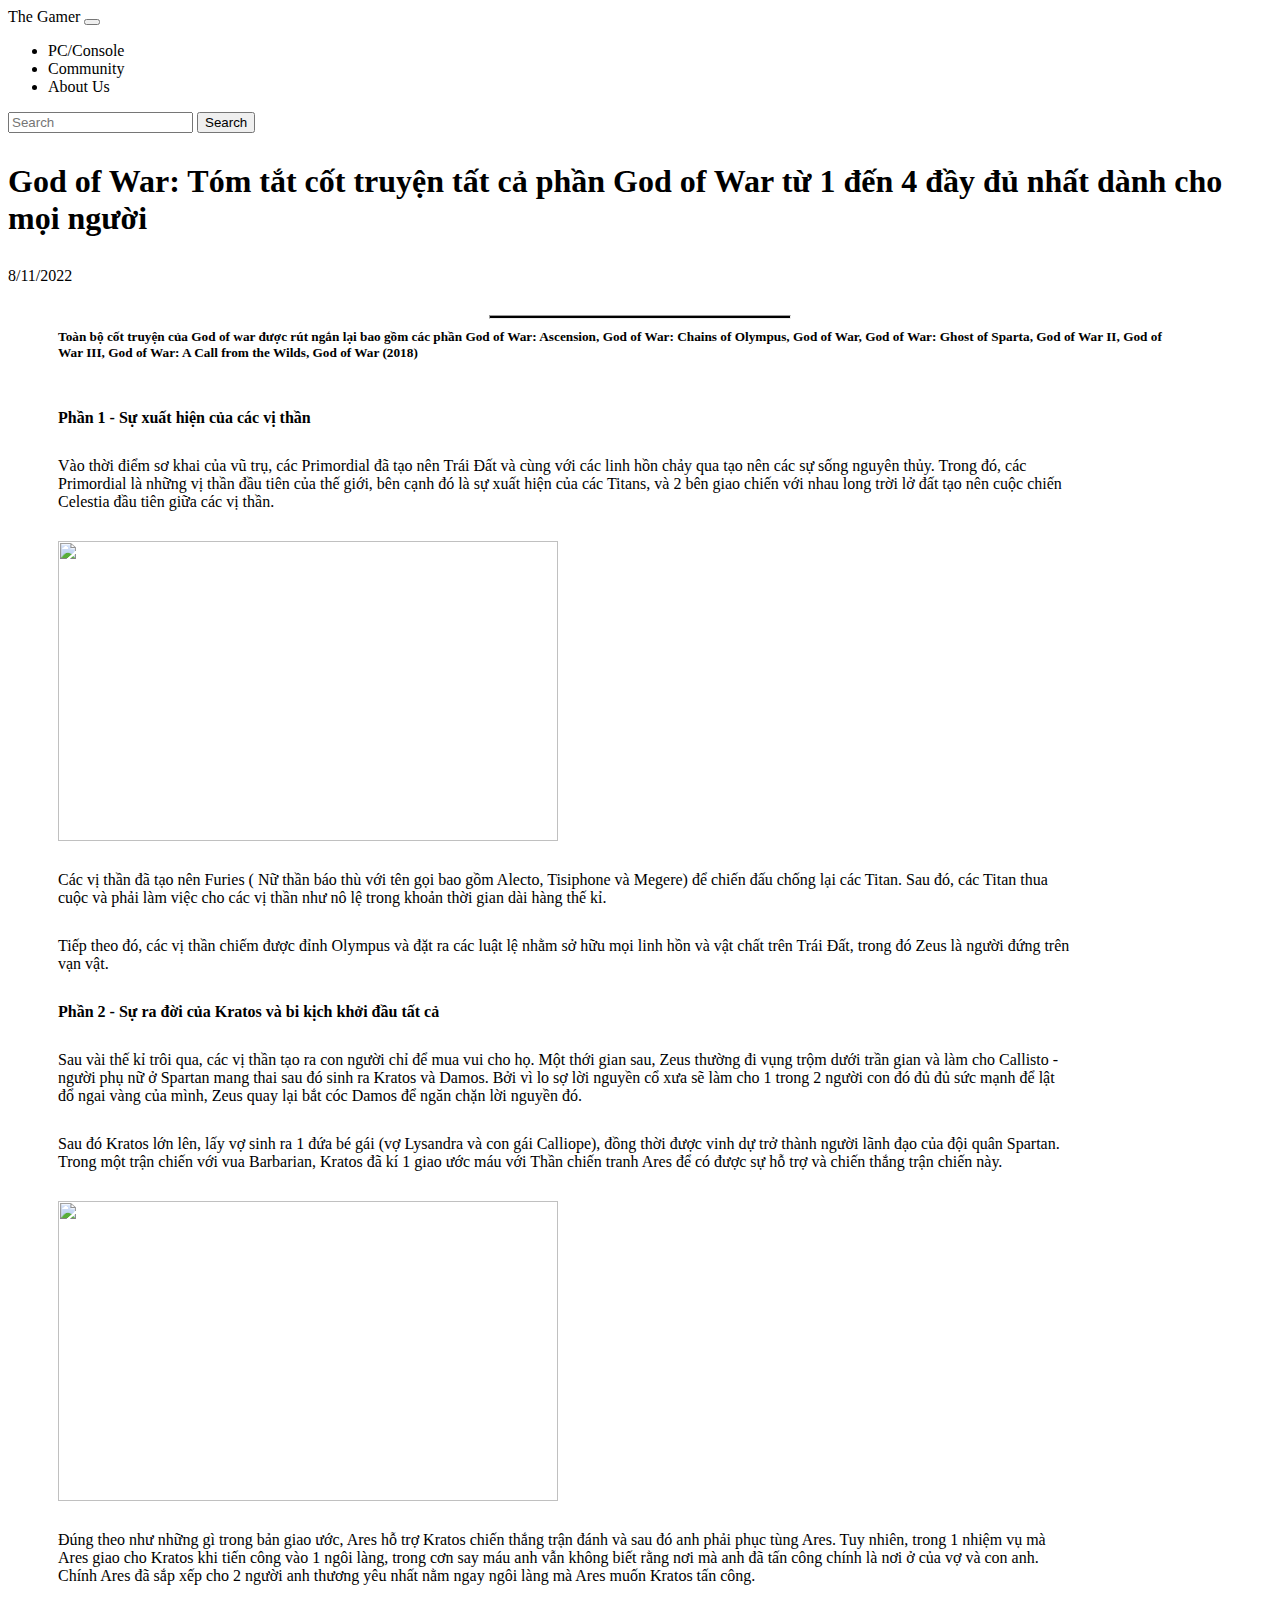
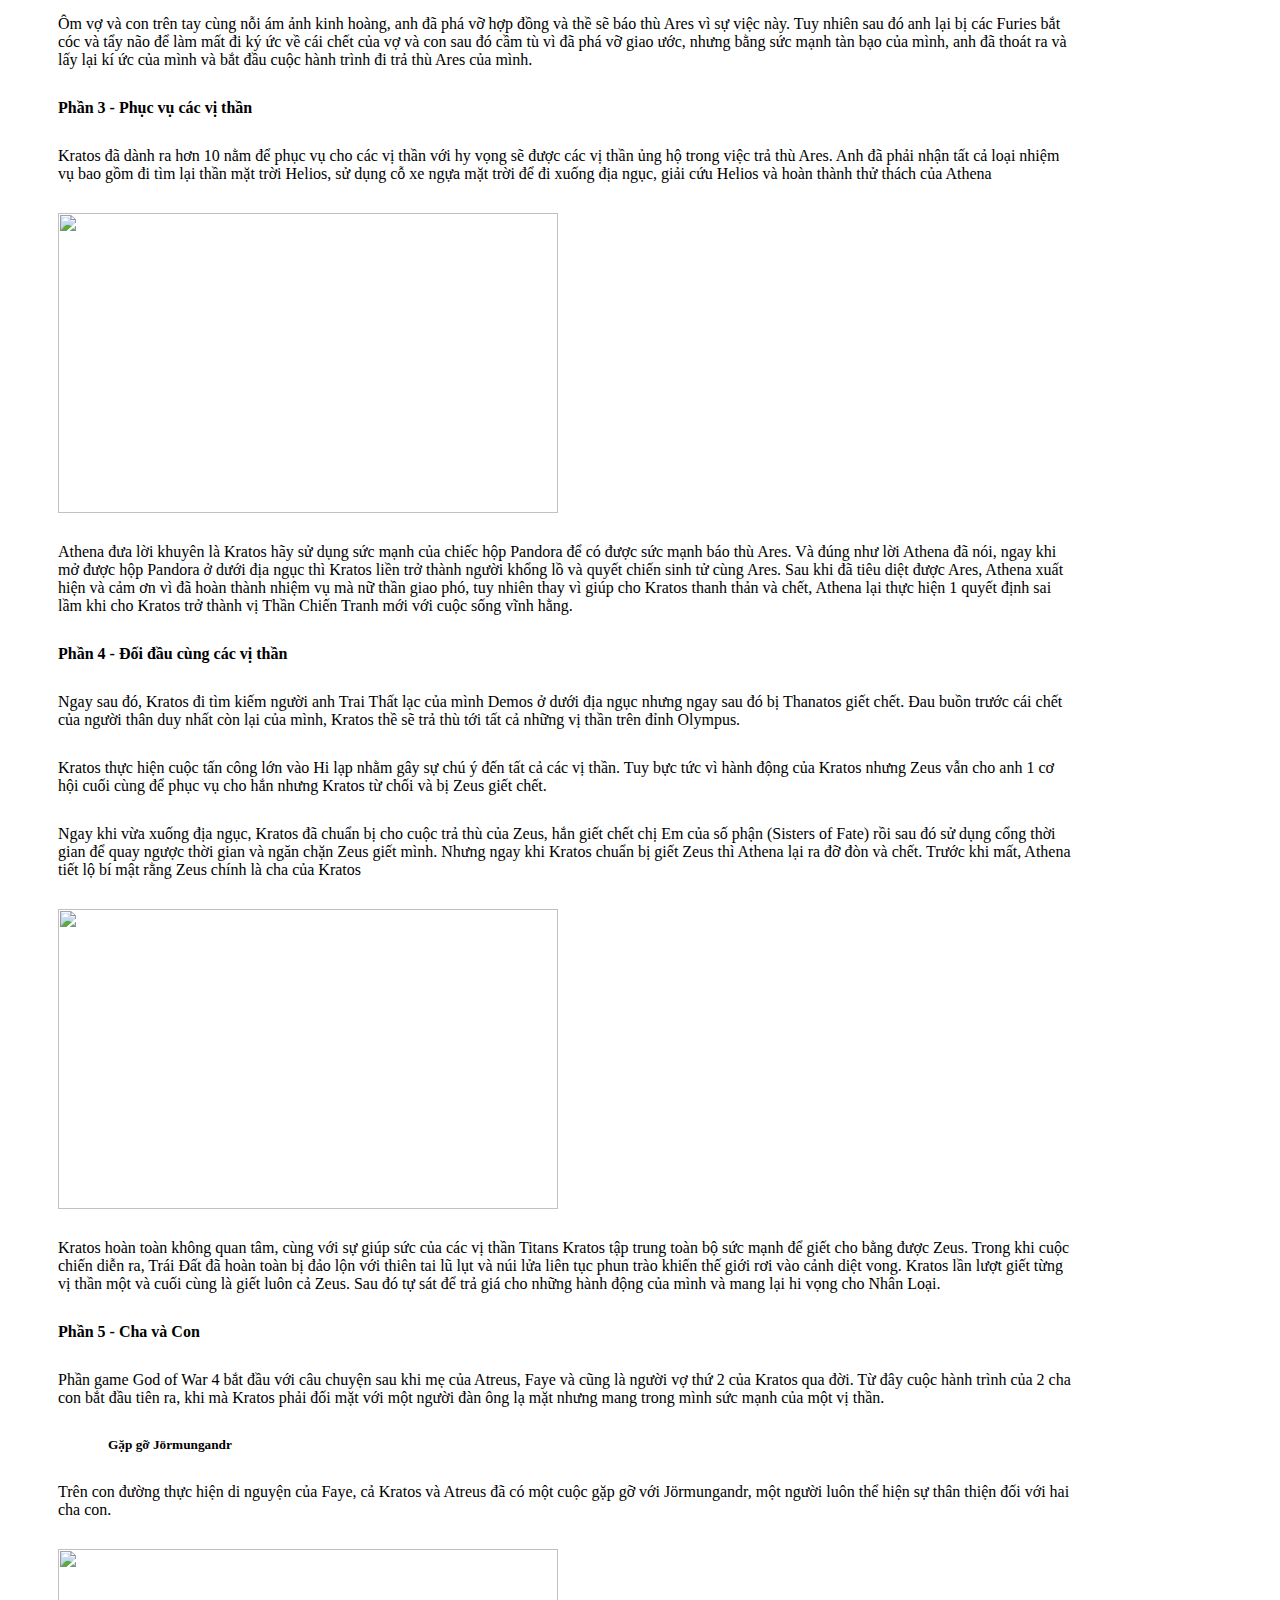
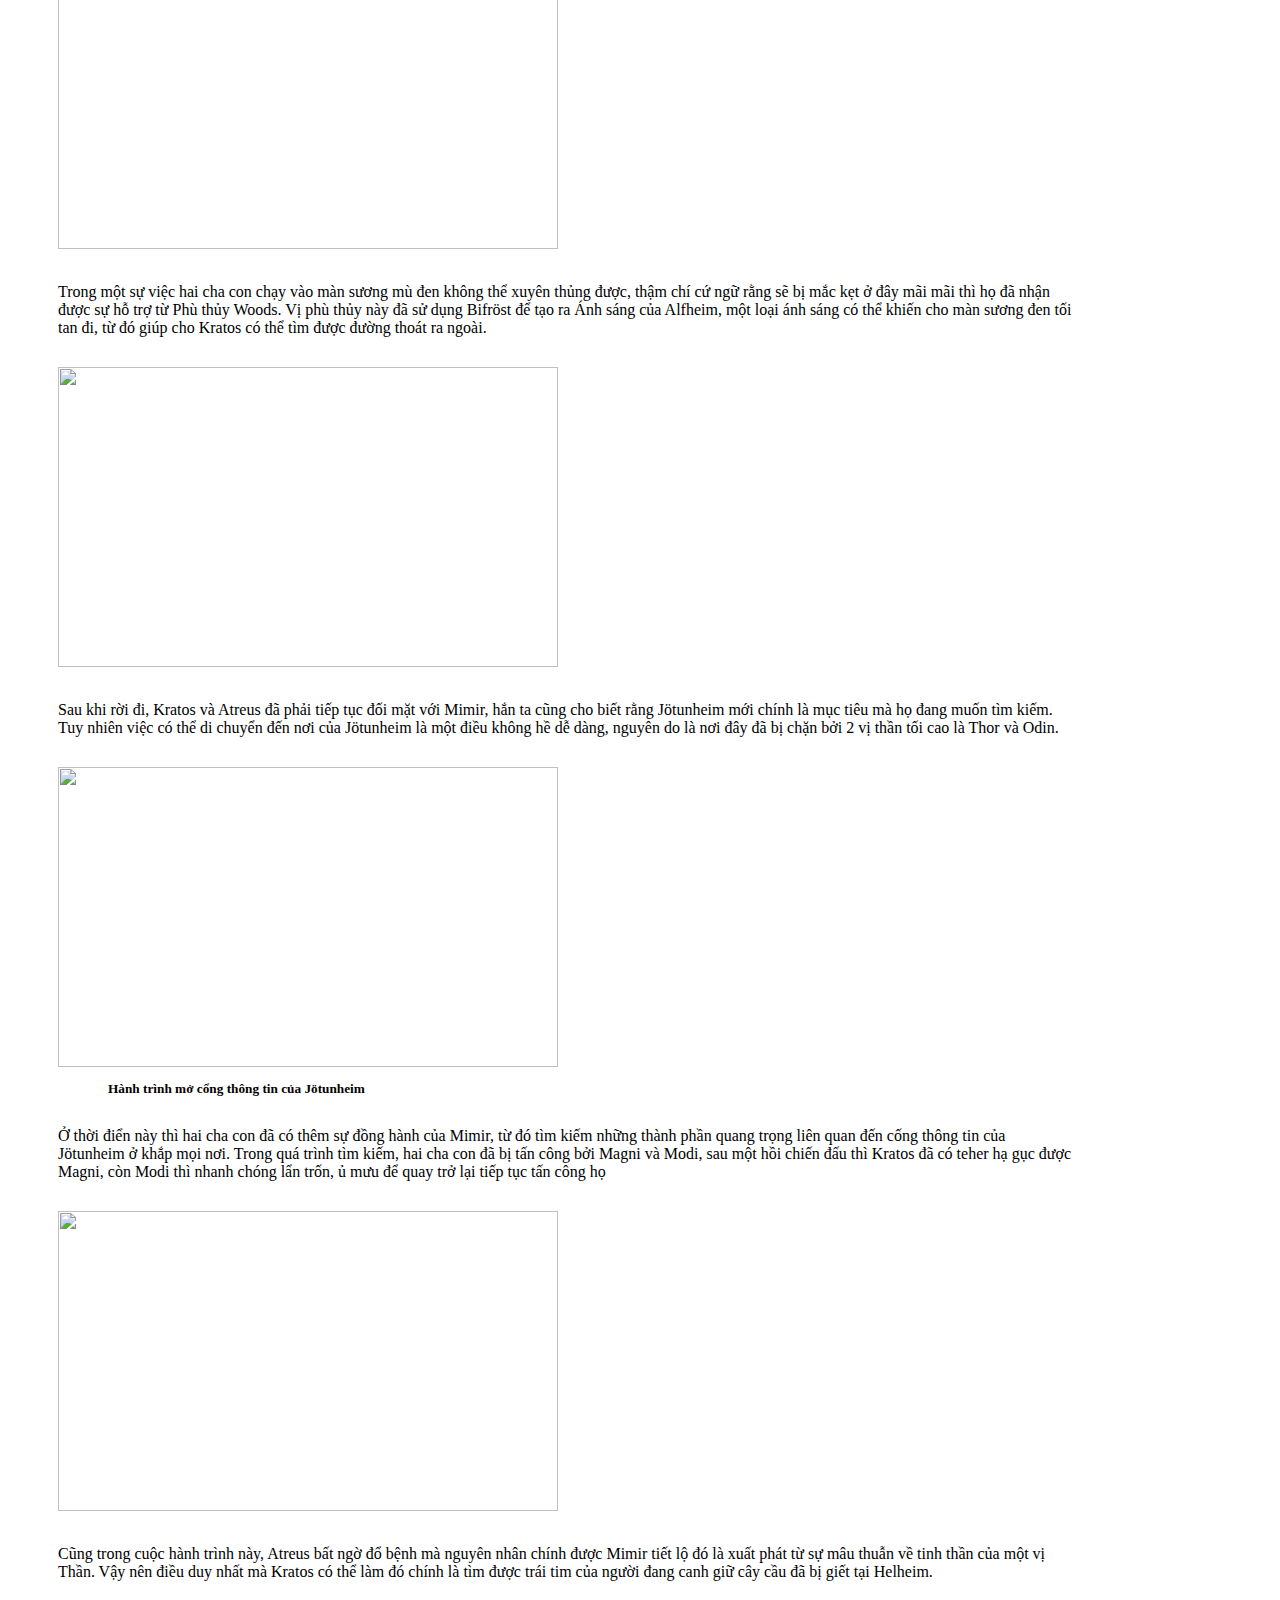
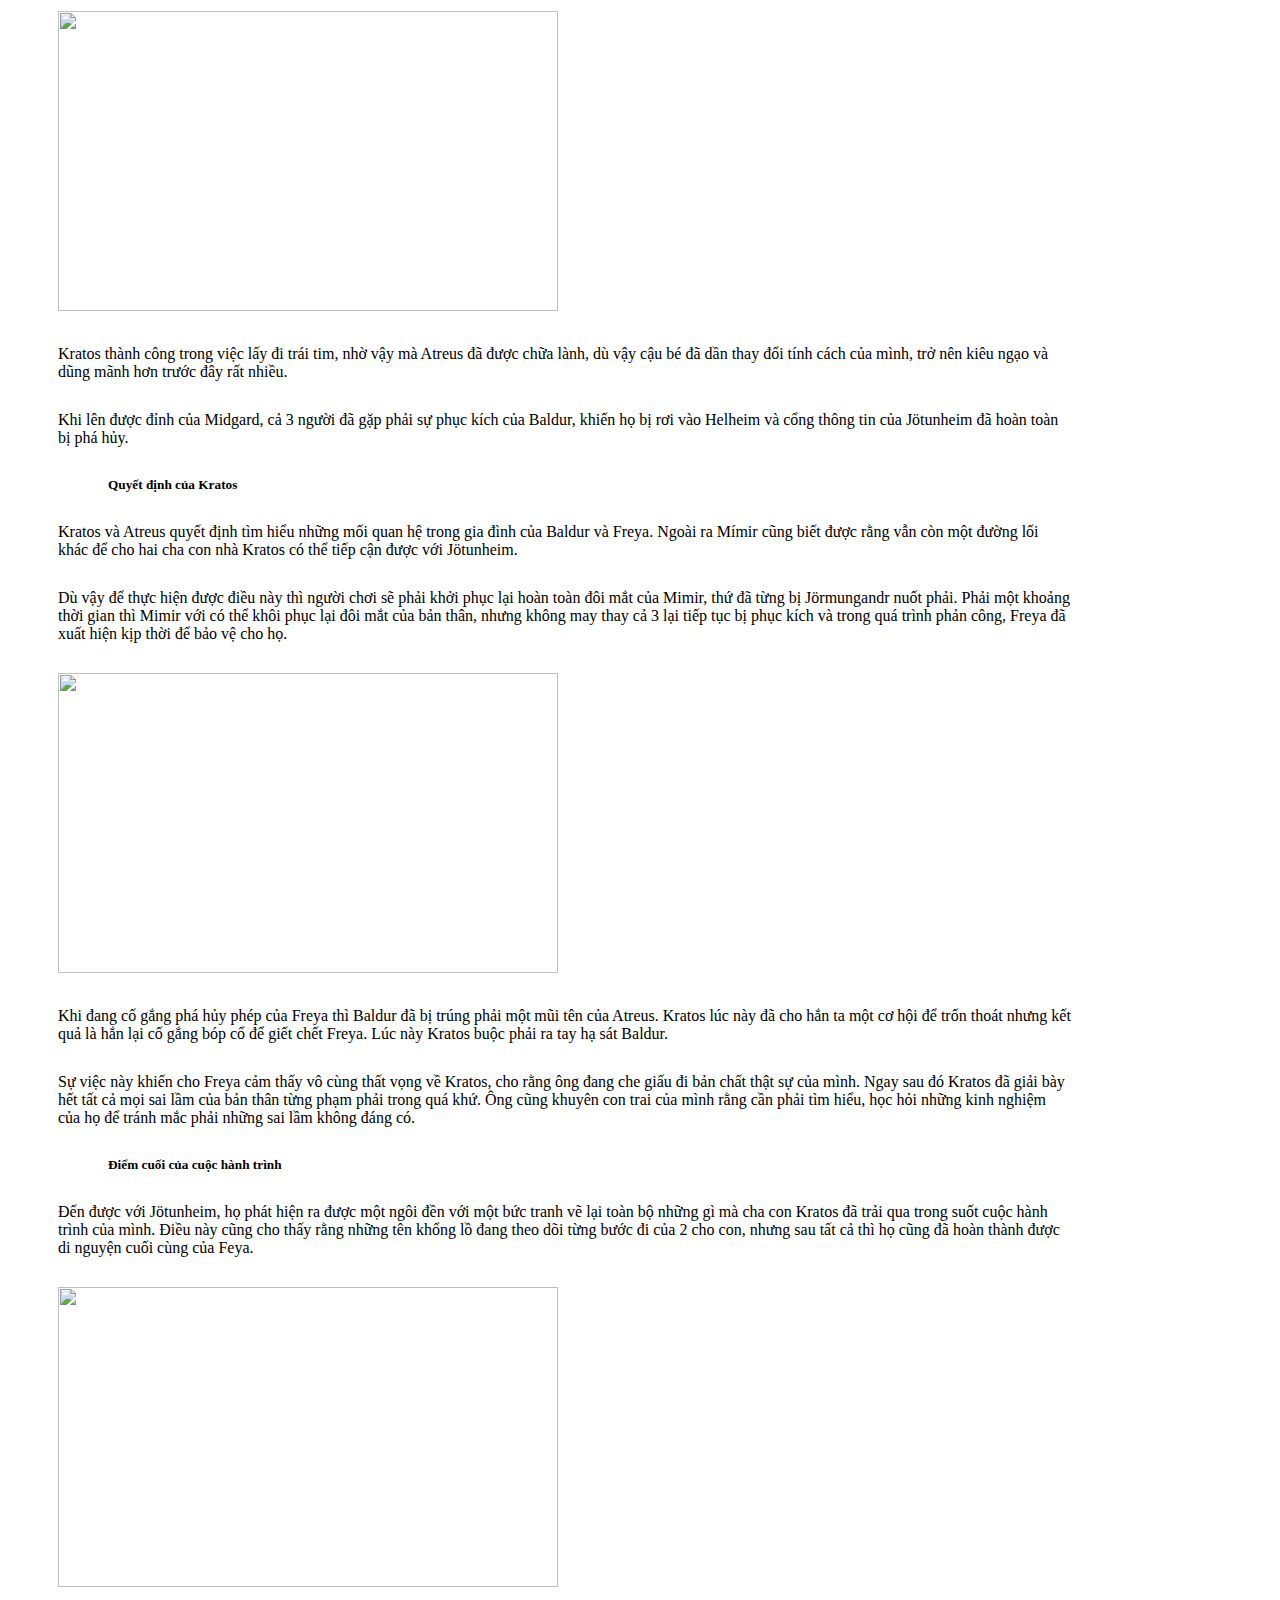
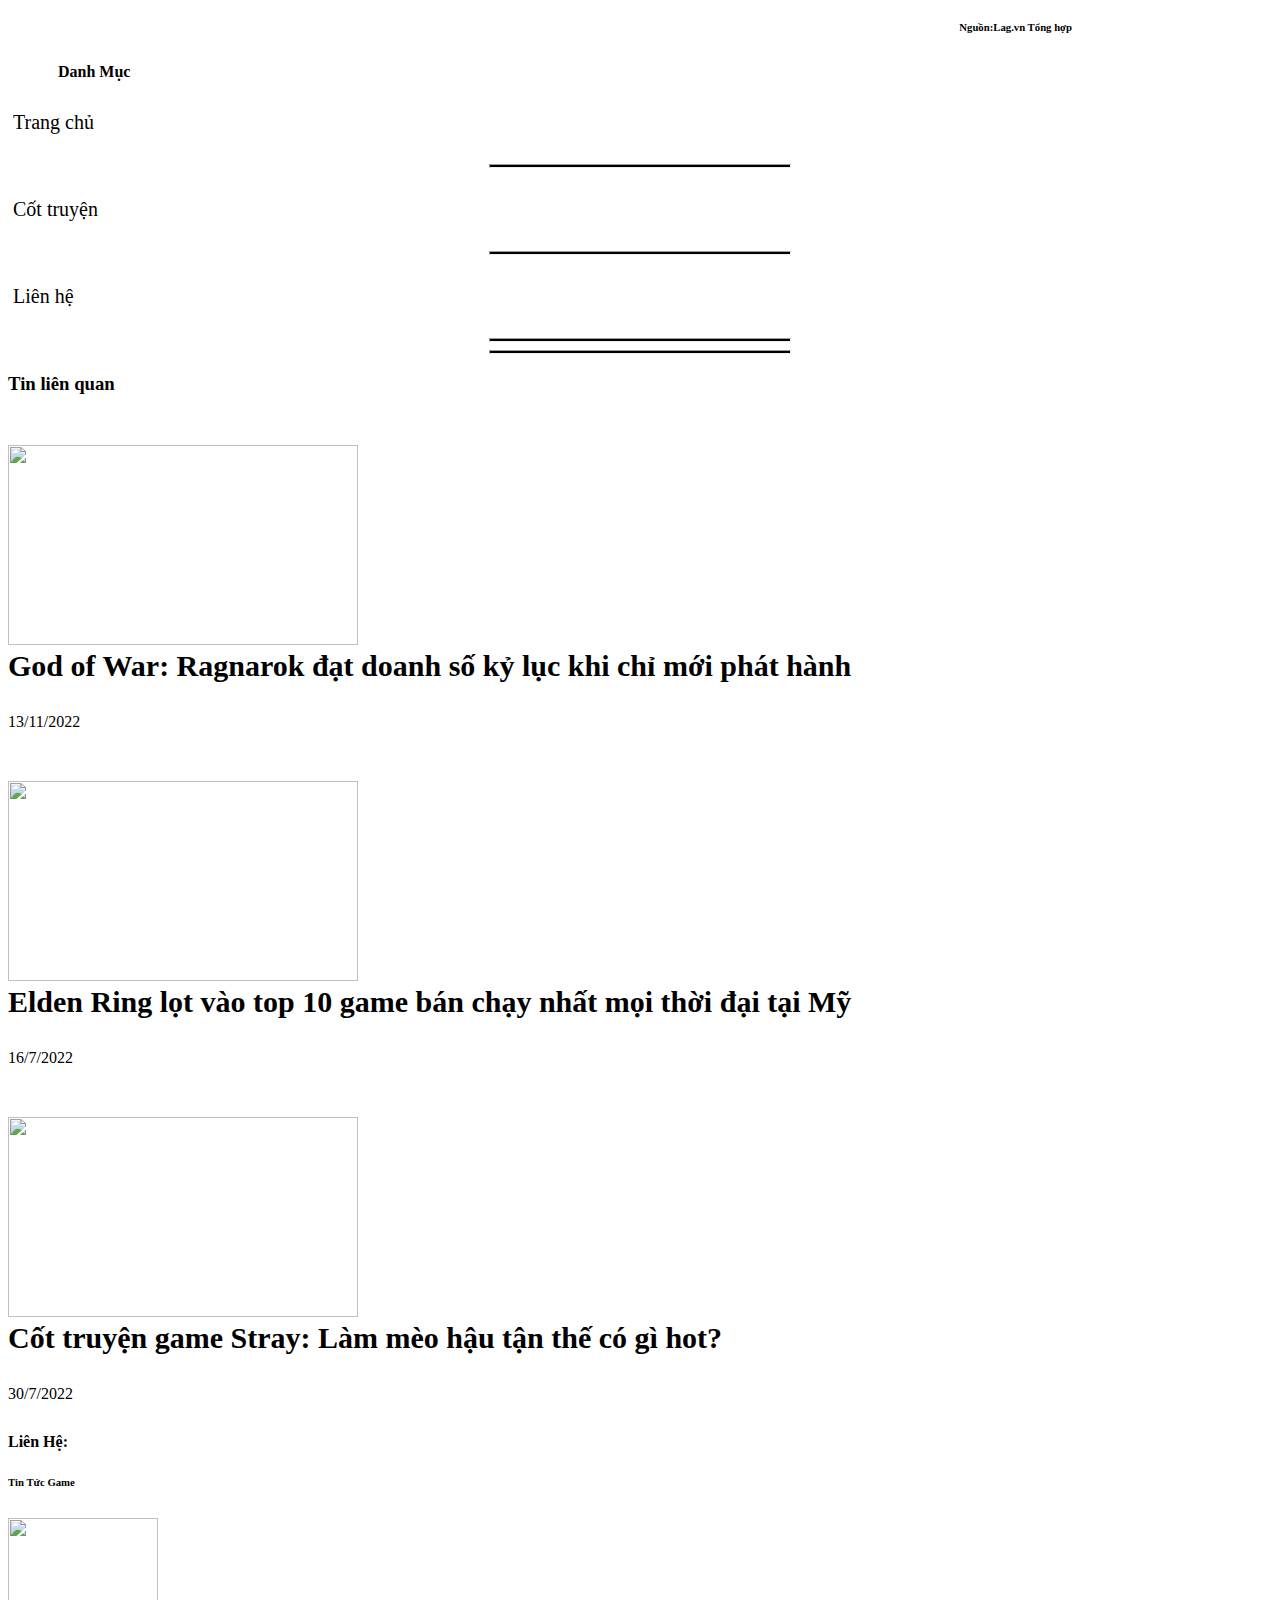
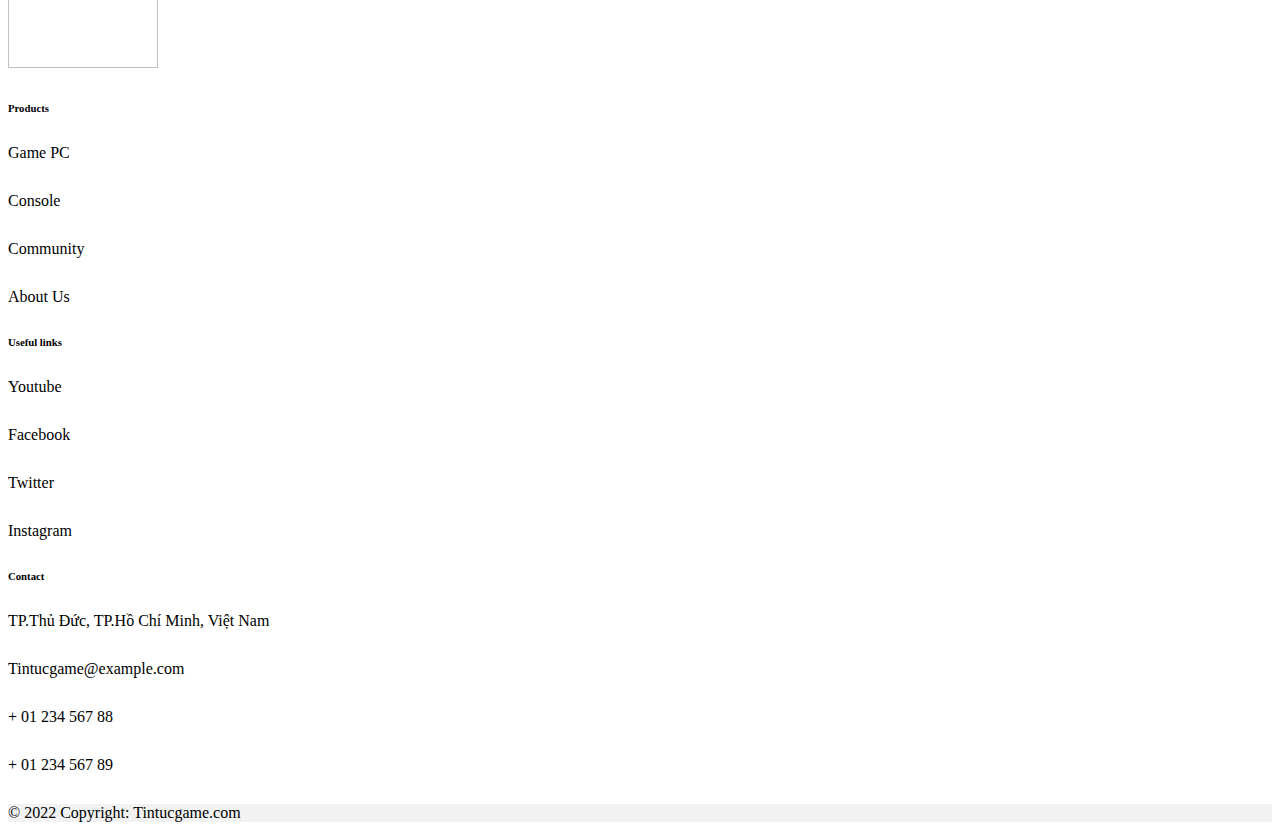
==== baiviet1.html @ 9aad7029 "Add files via upload" ====
<!DOCTYPE html>
<html lang="en">
<head>
    <meta charset="UTF-8">
    <meta http-equiv="X-UA-Compatible" content="IE=edge">
    <meta name="viewport" content="width=device-width, initial-scale=1.0">
    <title>Document</title>
    <link rel="stylesheet" type="text/css" href="css/bootstrap.css">
    <link rel="stylesheet" type="text/css" href="baiviet1.css">
    <script type="text/javascript" src="js/bootstrap.js"></script>
</head>
<body>
    <div class="container">

        <!-- begin header -->
        <div class="header">
            <header>
                <!-- Navbar -->
                <nav class="navbar navbar-expand-lg bg-light">
                    <div class="container-fluid">
                      <a class="navbar-brand" href="http://127.0.0.1:5500/6251071102%20-%20Le%20Quoc%20Tien%20-%20TH2/bootstrap-5.2.3-dist/bootstrap-5.2.3-dist/trangchu.html">The Gamer</a>
                      <button class="navbar-toggler" type="button" data-bs-toggle="collapse" data-bs-target="#navbarSupportedContent" aria-controls="navbarSupportedContent" aria-expanded="false" aria-label="Toggle navigation">
                        <span class="navbar-toggler-icon"></span>
                      </button>
                      <div class="collapse navbar-collapse" id="navbarSupportedContent">
                        <ul class="navbar-nav me-auto mb-2 mb-lg-0">
                          
                          <li class="nav-item">
                            <a class="nav-link active" aria-current="page" href="#">PC/Console</a>
                          </li>
                          <li class="nav-item">
                            <a class="nav-link active" aria-current="page" href="#">Community</a>
                          </li>
                          <li class="nav-item">
                            <a class="nav-link" href="#">About Us</a>
                          </li>
                          
                          <!-- <li class="nav-item">
                            <a class="nav-link disabled">Disabled</a>
                          </li> -->
                        </ul>
                        <form class="d-flex" role="search">
                          <input class="form-control me-2" type="search" placeholder="Search" aria-label="Search">
                          <button class="btn btn-outline-success" type="submit">Search</button>
                        </form>
                      </div>
                    </div>
                  </nav>
                <!-- Navbar -->
            </header>
        </div>
        <!-- end <header>> -->
            
        <!-- begin body -->
        <h1>
            God of War: Tóm tắt cốt truyện tất cả phần God of War từ 1 đến 4 đầy đủ nhất dành cho mọi người
        </h1>
        <p>8/11/2022</p> <hr>
        <div class="row">
            <div class="col-sm-8">
                <h5>
                Toàn bộ cốt truyện của God of war được rút ngắn lại bao gồm các phần 
                God of War: Ascension, God of War: Chains of Olympus, God of War, God of War: Ghost of Sparta, God of War II, 
                God of War III, God of War: A Call from the Wilds, God of War (2018)
                </h5> <br>
                <h4>
                    Phần 1 - Sự xuất hiện của các vị thần
                </h4>
                <div class="baiviet">
                    <p>Vào thời điểm sơ khai của vũ trụ, các Primordial đã tạo nên Trái Đất và cùng với các linh hồn chảy qua tạo nên các sự sống nguyên thủy. 
                        Trong đó, các Primordial là những vị thần đầu tiên của thế giới, bên cạnh đó là sự xuất hiện của các Titans, và 2 bên giao chiến với nhau long trời lở đất 
                        tạo nên cuộc chiến Celestia đầu tiên giữa các vị thần.
                    </p> 
                    <img src="images/titan.png" align='middle'>
                    <p>
                        Các vị thần đã tạo nên Furies ( Nữ thần báo thù với tên gọi bao gồm Alecto, Tisiphone và Megere) để chiến đấu chống lại các Titan. 
                        Sau đó, các Titan thua cuộc và phải làm việc cho các vị thần như nô lệ trong khoản thời gian dài hàng thế kỉ.
                    </p>
                    <p>
                        Tiếp theo đó, các vị thần chiếm được đỉnh Olympus và đặt ra các luật lệ nhằm sở hữu mọi linh hồn và vật chất trên Trái Đất, 
                        trong đó Zeus là người đứng trên vạn vật.
                    </p>
                </div>
                <h4>
                    Phần 2 - Sự ra đời của Kratos và bi kịch khởi đầu tất cả
                </h4> 
                <div class="baiviet">
                    <p>
                        Sau vài thế kỉ trôi qua, các vị thần tạo ra con người chỉ để mua vui cho họ. Một thới gian sau, Zeus thường đi vụng trộm dưới trần gian
                        và làm cho Callisto - người phụ nữ ở Spartan mang thai sau đó sinh ra Kratos và Damos. Bởi vì lo sợ lời nguyền cổ xưa sẽ làm cho 1 trong 2 người con đó 
                        đủ đủ sức mạnh để lật đổ ngai vàng của mình, Zeus quay lại bắt cóc Damos để ngăn chặn lời nguyền đó.
                    </p> 
                    
                    <p>
                        Sau đó Kratos lớn lên, lấy vợ sinh ra 1 đứa bé gái (vợ Lysandra và con gái Calliope), đồng thời được vinh dự trở thành người lãnh đạo của đội quân Spartan. 
                        Trong một trận chiến với vua Barbarian, Kratos đã kí 1 giao ước máu với Thần chiến tranh Ares để có được sự hỗ trợ và chiến thắng trận chiến này.
                    </p>
                    <img src="images/kratokills.png" align='middle'>
                    <p>
                        Đúng theo như những gì trong bản giao ước, Ares hỗ trợ Kratos chiến thắng trận đánh và sau đó anh phải phục tùng Ares. Tuy nhiên, 
                        trong 1 nhiệm vụ mà Ares giao cho Kratos khi tiến công vào 1 ngôi làng, trong cơn say máu anh vẫn không biết rằng nơi mà anh đã tấn công chính là nơi ở của vợ và con anh. 
                        Chính Ares đã sắp xếp cho 2 người anh thương yêu nhất nằm ngay ngôi làng mà Ares muốn Kratos tấn công.
                    </p>
                    <p>
                        Ôm vợ và con trên tay cùng nỗi ám ảnh kinh hoàng, anh đã phá vỡ hợp đồng và thề sẽ báo thù Ares vì sự việc này. Tuy nhiên sau đó anh lại bị các Furies bắt cóc và tẩy não để làm mất đi ký ức về 
                        cái chết của vợ và con sau đó cầm tù vì đã phá vỡ giao ước, nhưng bằng sức mạnh tàn bạo của mình, anh đã thoát ra và lấy lại kí ức của mình và bắt đầu cuộc hành trình đi trả thù Ares của mình.
                    </p>
                </div>
                <h4>
                    Phần 3 - Phục vụ các vị thần
                </h4>
                <div class="baiviet">
                    <p>
                        Kratos đã dành ra hơn 10 nằm để phục vụ cho các vị thần với hy vọng sẽ được các vị thần ủng hộ trong việc trả thù Ares. Anh đã phải nhận tất cả loại nhiệm vụ bao gồm đi tìm lại thần mặt trời Helios, 
                        sử dụng cỗ xe ngựa mặt trời để đi xuống địa ngục, giải cứu Helios và hoàn thành thử thách của Athena
                    </p> 
                    <img src="images/giantkratos.png" align='middle'>
                    <p>
                        Athena đưa lời khuyên là Kratos hãy sử dụng sức mạnh của chiếc hộp Pandora để có được sức mạnh báo thù Ares. Và đúng như lời Athena đã nói, ngay khi mở được hộp Pandora ở dưới địa ngục thì Kratos liền trở thành người khổng lồ và 
                        quyết chiến sinh tử cùng Ares. Sau khi đã tiêu diệt được Ares, Athena xuất hiện và cảm ơn vì đã hoàn thành nhiệm vụ mà nữ thần giao phó, tuy nhiên thay vì giúp cho Kratos thanh thản và chết, Athena lại thực hiện 1 quyết định sai lầm khi 
                        cho Kratos trở thành vị Thần Chiến Tranh mới với cuộc sống vĩnh hằng.
                    </p>
                </div>
                <h4>
                    Phần 4 - Đối đầu cùng các vị thần
                </h4>
                <div class="baiviet">
                    <p>
                        Ngay sau đó, Kratos đi tìm kiếm người anh Trai Thất lạc của mình Demos ở dưới địa ngục nhưng ngay sau đó bị Thanatos giết chết. Đau buồn trước cái chết của người thân duy nhất còn lại của mình, Kratos thề sẽ trả thù tới tất cả những vị thần trên đỉnh Olympus.
                    </p> 
                    
                    <p>
                        Kratos thực hiện cuộc tấn công lớn vào Hi lạp nhằm gây sự chú ý đến tất cả các vị thần. Tuy bực tức vì hành động của Kratos nhưng Zeus vẫn cho anh 1 cơ hội cuối cùng để phục vụ cho hắn nhưng Kratos từ chối và bị Zeus giết chết.
                    </p>
                    
                    <p>
                        Ngay khi vừa xuống địa ngục, Kratos đã chuẩn bị cho cuộc trả thù của Zeus, hắn giết chết chị Em của số phận (Sisters of Fate) rồi sau đó sử dụng cổng thời gian để quay ngược thời gian và ngăn chặn Zeus giết mình. 
                        Nhưng ngay khi Kratos chuẩn bị giết Zeus thì Athena lại ra đỡ đòn và chết. Trước khi mất, Athena tiết lộ bí mật rằng Zeus chính là cha của Kratos
                    </p>
                    <img src="images/zeus.png" align='middle'>
                    <p>
                        Kratos hoàn toàn không quan tâm, cùng với sự giúp sức của các vị thần Titans Kratos tập trung toàn bộ sức mạnh để giết cho bằng được Zeus. Trong khi cuộc chiến diễn ra, Trái Đất đã hoàn toàn bị đảo lộn với thiên tai lũ lụt và núi lửa liên tục phun trào khiến thế giới rơi
                        vào cảnh diệt vong.  Kratos lần lượt giết từng vị thần một và cuối cùng là giết luôn cả Zeus. Sau đó tự sát để trả giá cho những hành động của mình và mang lại hi vọng cho Nhân Loại. 
                    </p>
                </div>
                <h4>
                    Phần 5 - Cha và Con
                </h4>
                <div class="baiviet">
                    <p>
                        Phần game God of War 4 bắt đầu với câu chuyện sau khi mẹ của Atreus, Faye và cũng là người vợ thứ 2 của Kratos qua đời. Từ đây cuộc hành trình của 2 cha con bắt đầu tiên ra, khi mà Kratos phải đối mặt với một người đàn ông lạ mặt nhưng mang trong mình sức mạnh của một vị thần.
                    </p>
                    <h5>
                        Gặp gỡ Jörmungandr
                    </h5>
                    <p>
                        Trên con đường thực hiện di nguyện của Faye, cả Kratos và Atreus đã có một cuộc gặp gỡ với Jörmungandr, một người luôn thể hiện sự thân thiện đối với hai cha con.
                    </p>   
                    <img src="https://cdn.shopify.com/s/files/1/0413/2755/8806/t/5/assets/jormungandr-3821.jpg">
                    <p>
                        Trong một sự việc hai cha con chạy vào màn sương mù đen không thể xuyên thủng được, thậm chí cứ ngữ rằng sẽ bị mắc kẹt ở đây mãi mãi thì họ đã nhận được sự hỗ trợ từ Phù thủy Woods. 
                        Vị phù thủy này đã sử dụng Bifröst để tạo ra Ánh sáng của Alfheim, một loại ánh sáng có thể khiến cho màn sương đen tối tan đi, từ đó giúp cho Kratos có thể tìm được đường thoát ra ngoài.
                    </p>
                    <img src="images/freya.png">
                    <p>
                        Sau khi rời đi, Kratos và Atreus đã phải tiếp tục đối mặt với Mimir, hắn ta cũng cho biết rằng Jötunheim mới chính là mục tiêu mà họ đang muốn tìm kiếm. Tuy nhiên việc có thể di chuyển đến nơi của Jötunheim là một điều không hề dễ dàng, nguyên do là nơi đây đã bị chặn bởi 2 vị thần tối cao là Thor và Odin.
                    </p>
                    <img src="images/Mimir.jpg">
                    <h5>
                        Hành trình mở cổng thông tin của Jötunheim
                    </h5>
                    <p>
                        Ở thời điển này thì hai cha con đã có thêm sự đồng hành của Mimir, từ đó tìm kiếm những thành phần quang trọng liên quan đến cống thông tin của Jötunheim ở khắp mọi nơi. Trong quá trình tìm kiếm, hai cha con đã bị tấn công bởi Magni và Modi, sau một hồi chiến đấu thì Kratos đã có teher hạ gục được Magni, 
                        còn Modi thì nhanh chóng lẩn trốn, ủ mưu để quay trở lại tiếp tục tấn công họ
                    </p>
                    <img src="images/modiAndMagni.jpg">
                    <p>
                        Cũng trong cuộc hành trình này, Atreus bất ngờ đổ bệnh mà nguyên nhân chính được Mimir tiết lộ đó là xuất phát từ sự mâu thuẫn về tinh thần của một vị Thần. Vậy nên điều duy nhất mà Kratos có thể làm đó chính là tìm được trái tim của người đang canh giữ cây cầu đã bị giết tại Helheim. 
                    </p>
                    <img src="images/kratosInHell.png">
                    <p>
                        Kratos thành công trong việc lấy đi trái tim, nhờ vậy mà Atreus đã được chữa lành, dù vậy cậu bé đã dần thay đổi tính cách của mình, trở nên kiêu ngạo và dũng mãnh hơn trước đây rất nhiều.
                    </p>
                    <p>
                        Khi lên được đỉnh của Midgard, cả 3 người đã gặp phải sự phục kích của Baldur, khiến họ bị rơi vào Helheim và cổng thông tin của Jötunheim đã hoàn toàn bị phá hủy.
                    </p>
                    <h5>Quyết định của Kratos</h5>
                    <p>
                        Kratos và Atreus quyết định tìm hiểu những mối quan hệ trong gia đình của Baldur và Freya. Ngoài ra Mímir cũng biết được rằng vẫn còn một đường lối khác để cho hai cha con nhà Kratos có thể tiếp cận được với Jötunheim.
                    </p>
                    <p>
                        Dù vậy để thực hiện được điều này thì người chơi sẽ phải khởi phục lại hoàn toàn đôi mắt của Mimir, thứ đã từng bị Jörmungandr nuốt phải. Phải một khoảng thời gian thì Mimir với có thể khôi phục lại đôi mắt của bản thân, nhưng không may thay cả 3 lại tiếp tục bị phục kích và trong quá trình phản công, Freya đã xuất hiện kịp thời để bảo vệ cho họ.
                    </p>
                    <img src="images/baldur.png">
                    <p>
                        Khi đang cố gắng phá hủy phép của Freya thì Baldur đã bị trúng phải một mũi tên của Atreus. Kratos lúc này đã cho hắn ta một cơ hội để trốn thoát nhưng kết quả là hắn lại cố gắng bóp cổ để giết chết Freya. Lúc này Kratos buộc phải ra tay hạ sát Baldur.
                    </p>
                    <p>
                        Sự việc này khiến cho Freya cảm thấy vô cùng thất vọng về Kratos, cho rằng ông đang che giấu đi bản chất thật sự của mình. Ngay sau đó Kratos đã giải bày hết tất cả mọi sai lầm của bản thân từng phạm phải trong quá khứ. Ông cũng khuyên con trai của mình rằng cần phải tìm hiểu, học hỏi những kinh nghiệm của họ để tránh mắc phải những sai lầm không đáng có.
                    </p>
                    <h5>
                        Điểm cuối của cuộc hành trình
                    </h5>
                    <p>
                        Đến được với Jötunheim, họ phát hiện ra được một ngôi đền với một bức tranh vẽ lại toàn bộ những gì mà cha con Kratos đã trải qua trong suốt cuộc hành trình của mình. Điều này cũng cho thấy rằng những tên khổng lồ đang theo dõi từng bước đi của 2 cho con, nhưng sau tất cả thì họ cũng đã hoàn thành được di nguyện cuối cùng của Feya.
                    </p>
                    <img src="images/jotunheim.jpg">
                    <h6 style="text-align: right; margin-top: 30px;">Nguồn:Lag.vn Tổng hợp</h6>
                </div>
            </div>
            <div class="col-sm-4">
                <!-- begin categories -->
                <div class="category">
                    <h4>Danh Mục</h4>
                    <p class="line"><a href="trangchu.html">Trang chủ</a></p> <hr>
                    <p class="line"><a href="trangCotTruyen.html">Cốt truyện</a></p> <hr>
                    <p class="line"><a href="lienhe.html">Liên hệ</a></p> <hr>
                </div>
                <!-- end categories -->
            </div> <hr>
            <h3>Tin liên quan</h3>
            <div class="row">
                <div class="col-sm">
                    <img src="https://i.redd.it/18juh06d2z991.jpg"> <br>
                    <a href="baiviet2.html">God of War: Ragnarok đạt doanh số kỷ lục khi chỉ mới phát hành</a>
                    <p>13/11/2022</p>
                </div>
                <div class="col-sm">
                    <img src="https://upload.motgame.vn/photos/motgame-vn/2022/08/elden_2.jpg"> <br>
                    <a href="baiviet3.html">Elden Ring lọt vào top 10 game bán chạy nhất mọi thời đại tại Mỹ</a>
                    <p>16/7/2022</p>
                </div>
                <div class="col-sm">
                    <img src="https://photo2.tinhte.vn/data/attachment-files/2022/07/6061287_Cover_Stray.jpg"> <br>
                    <a href="baiviet4.html">Cốt truyện game Stray: Làm mèo hậu tận thế có gì hot?</a>
                    <p>30/7/2022</p>
                </div>

            </div>
        <!-- end body -->

        <!--Begin Footer -->
        <div class="footer">
            <footer class="text-center text-lg-start bg-light text-muted">
                <!-- Section: Social media -->
                <section class="d-flex justify-content-center justify-content-lg-between p-4 border-bottom">
                <!-- Left -->
                <div class="me-5 d-none d-lg-block">
                    <span style="font-weight: bold;">Liên Hệ: </span>
                </div>
                <!-- Left -->
            
                <!-- Right -->
                
                <!-- Right -->
                </section>
                <!-- Section: Social media -->
            
                <!-- Section: Links  -->
                <section class="">
                <div class="container text-center text-md-start mt-5">
                    <!-- Grid row -->
                    <div class="row mt-3">
                    <!-- Grid column -->
                    <div class="col-md-3 col-lg-4 col-xl-3 mx-auto mb-4">
                        <!-- Content -->
                        <h6 class="text-uppercase fw-bold mb-4">
                        <i class="fas fa-gem me-3"></i>Tin Tức Game</h6>
                        <p>
                            <img style="height: 150px; width: 150px;" src="images/logo.png">
                        </p>
                    </div>
                    <!-- Grid column -->
            
                    <!-- Grid column -->
                    <div class="col-md-2 col-lg-2 col-xl-2 mx-auto mb-4">
                        <!-- Links -->
                        <h6 class="text-uppercase fw-bold mb-4">
                        Products
                        </h6>
                        <p>
                        <a href="#!" class="text-reset">Game PC</a>
                        </p>
                        <p>
                        <a href="#!" class="text-reset">Console</a>
                        </p>
                        <p>
                        <a href="#!" class="text-reset">Community</a>
                        </p>
                        <p>
                        <a href="#!" class="text-reset">About Us</a>
                        </p>
                    </div>
                    <!-- Grid column -->
            
                    <!-- Grid column -->
                    <div class="col-md-3 col-lg-2 col-xl-2 mx-auto mb-4">
                        <!-- Links -->
                        <h6 class="text-uppercase fw-bold mb-4">
                        Useful links
                        </h6>
                        <p>
                        <a href="#!" class="text-reset">Youtube</a>
                        </p>
                        <p>
                        <a href="#!" class="text-reset">Facebook</a>
                        </p>
                        <p>
                        <a href="#!" class="text-reset">Twitter</a>
                        </p>
                        <p>
                        <a href="#!" class="text-reset">Instagram</a>
                        </p>
                    </div>
                    <!-- Grid column -->
            
                    <!-- Grid column -->
                    <div class="col-md-4 col-lg-3 col-xl-3 mx-auto mb-md-0 mb-4">
                        <!-- Links -->
                        <h6 class="text-uppercase fw-bold mb-4">Contact</h6>
                        <p><i class="fas fa-home me-3"></i> TP.Thủ Đức, TP.Hồ Chí Minh, Việt Nam</p>
                        <p>
                        <i class="fas fa-envelope me-3"></i>
                        Tintucgame@example.com
                        </p>
                        <p><i class="fas fa-phone me-3"></i> + 01 234 567 88</p>
                        <p><i class="fas fa-print me-3"></i> + 01 234 567 89</p>
                    </div>
                    <!-- Grid column -->
                    </div>
                    <!-- Grid row -->
                </div>
                </section>
                <!-- Section: Links  -->
            
                <!-- Copyright -->
                <div class="text-center p-4" style="background-color: rgba(0, 0, 0, 0.05);">
                © 2022 Copyright:
                <a class="text-reset fw-bold" href="http://127.0.0.1:5500/6251071102%20-%20Le%20Quoc%20Tien%20-%20TH2/bootstrap-5.2.3-dist/bootstrap-5.2.3-dist/trangchu.html">Tintucgame.com</a>
                </div>
                <!-- Copyright -->
            </footer>
        </div>
        <!-- End Footer -->
    </div>
</body>
</html>
---- baiviet1.css ----
.baiviet {
    margin: 20px 200px 20px 50px;
}

h1 {
    margin-top: 30px;
}

h4, h5 {
    margin: 10px 100px 20px 50px;
}

p {
    margin: 30px 0px 30px 0px;
}

.baiviet img {
    height: 300px;
    width: 500px;
}

/*begin categories*/
a {
    color: #000;
    text-decoration:dashed;
}
.category a:hover {
    color: #A01616;
	font-weight: bold;
}

.category {
    margin-top: 30px;
}
.line {
	color: #A6A6A6;
	font-size: 20px;
	padding-left: 5px;
}
hr {
	width: 300px;
	height: 2px;
	background-color: #000;
}
.category .line:hover {
	color: #A01616;
	font-weight: bold;
	
}
/*end catetories*/

.col-sm {
    margin-top: 50px;
    padding-right: 70px;
}

.col-sm img {
    height: 200px;
    width: 350px;
}

.col-sm a {
    font-size: 30px;
    font-weight: bold;
    color: black;
    text-decoration: none;
}

.col-sm a:hover {
    color: #A01616;
}

/* Responsive */
@media (max-width: 900px) {
    .footer .footer-wrapper {
      flex-direction: column;
      align-items: center;
    }
    .footer .footer-wrapper .left-info {
      align-items: center;
    }
    .footer .footer-wrapper .left-info .web-info {
      text-align: center;
    }
    .footer .footer-wrapper .right-info {
      margin-top: 12px;
    }
    .footer .footer-wrapper .right-info .copyright-info p {
      text-align: center !important;
    }
  }
  @media (max-width: 760px) {
    .hidden-lg {
      display: block;
    }
    .hidden-sm {
      display: none;
    }
    .header .wrap-header {
      padding: 4px 24px 0;
    }
    .header .menu ul {
      height: auto;
      max-height: 82vh;
      width: 100vw;
      position: absolute;
      top: 52px;
      left: 0;
      background-color: #fcfcfc;
      flex-direction: column;
    }
    .header .menu ul > li {
      width: 100%;
      text-align: center;
    }
    .header .menu ul > li:before {
      display: none;
    }
    .header .menu ul > li > a:has(+ div):before {
      content: "";
      position: absolute;
      top: 50%;
      right: -20px;
      transform: translateY(-12%);
      border: 5px solid;
      border-color: #04b2f7 transparent transparent transparent;
    }
    .header .menu ul > li .subcate {
      position: relative;
      top: 0;
    }
    .header .menu ul > li .subcate ol {
      width: 100vw;
    }
    .header .menu ul > li .subcate ol li {
      text-align: center;
      padding: 0;
    }
    .header .menu ul > li .subcate ol li + li {
      border-top: unset;
    }
    .content {
      padding: 0;
    }
  }
  
  /*# sourceMappingURL=style.css.map */
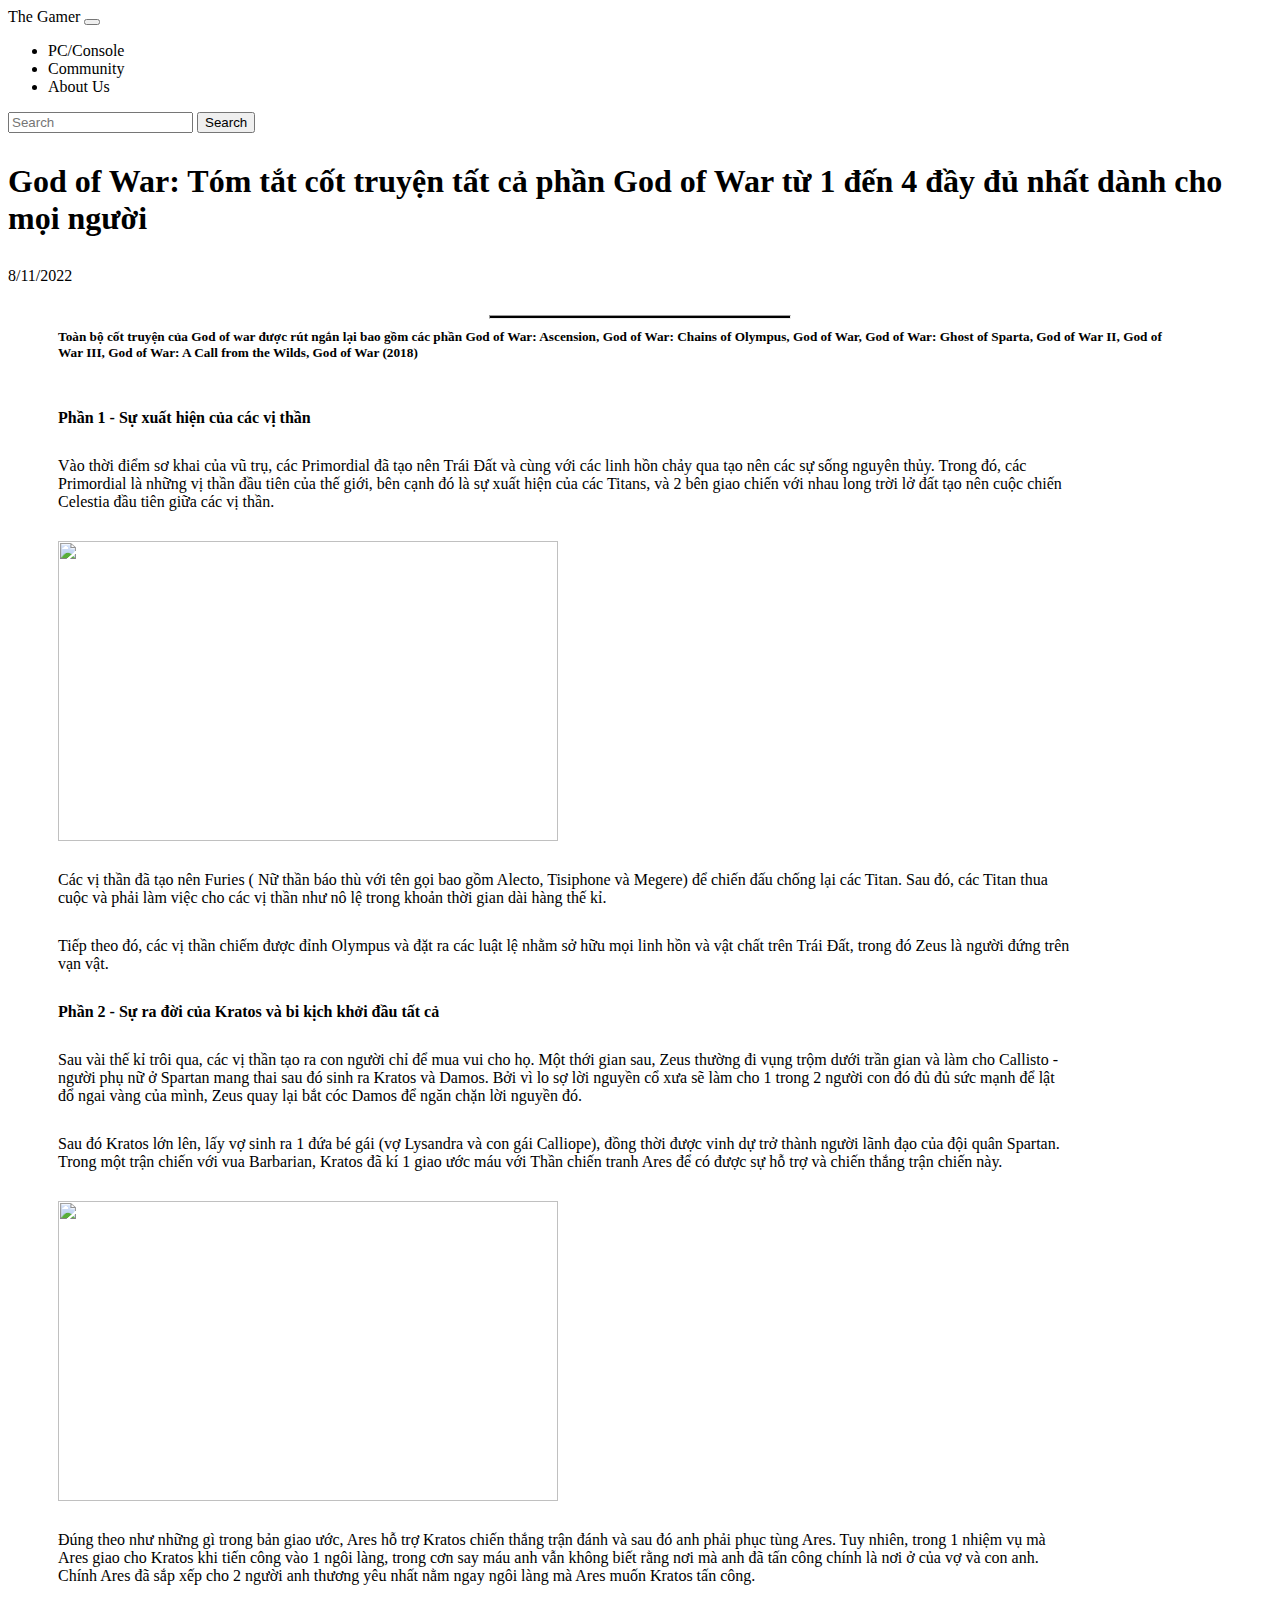
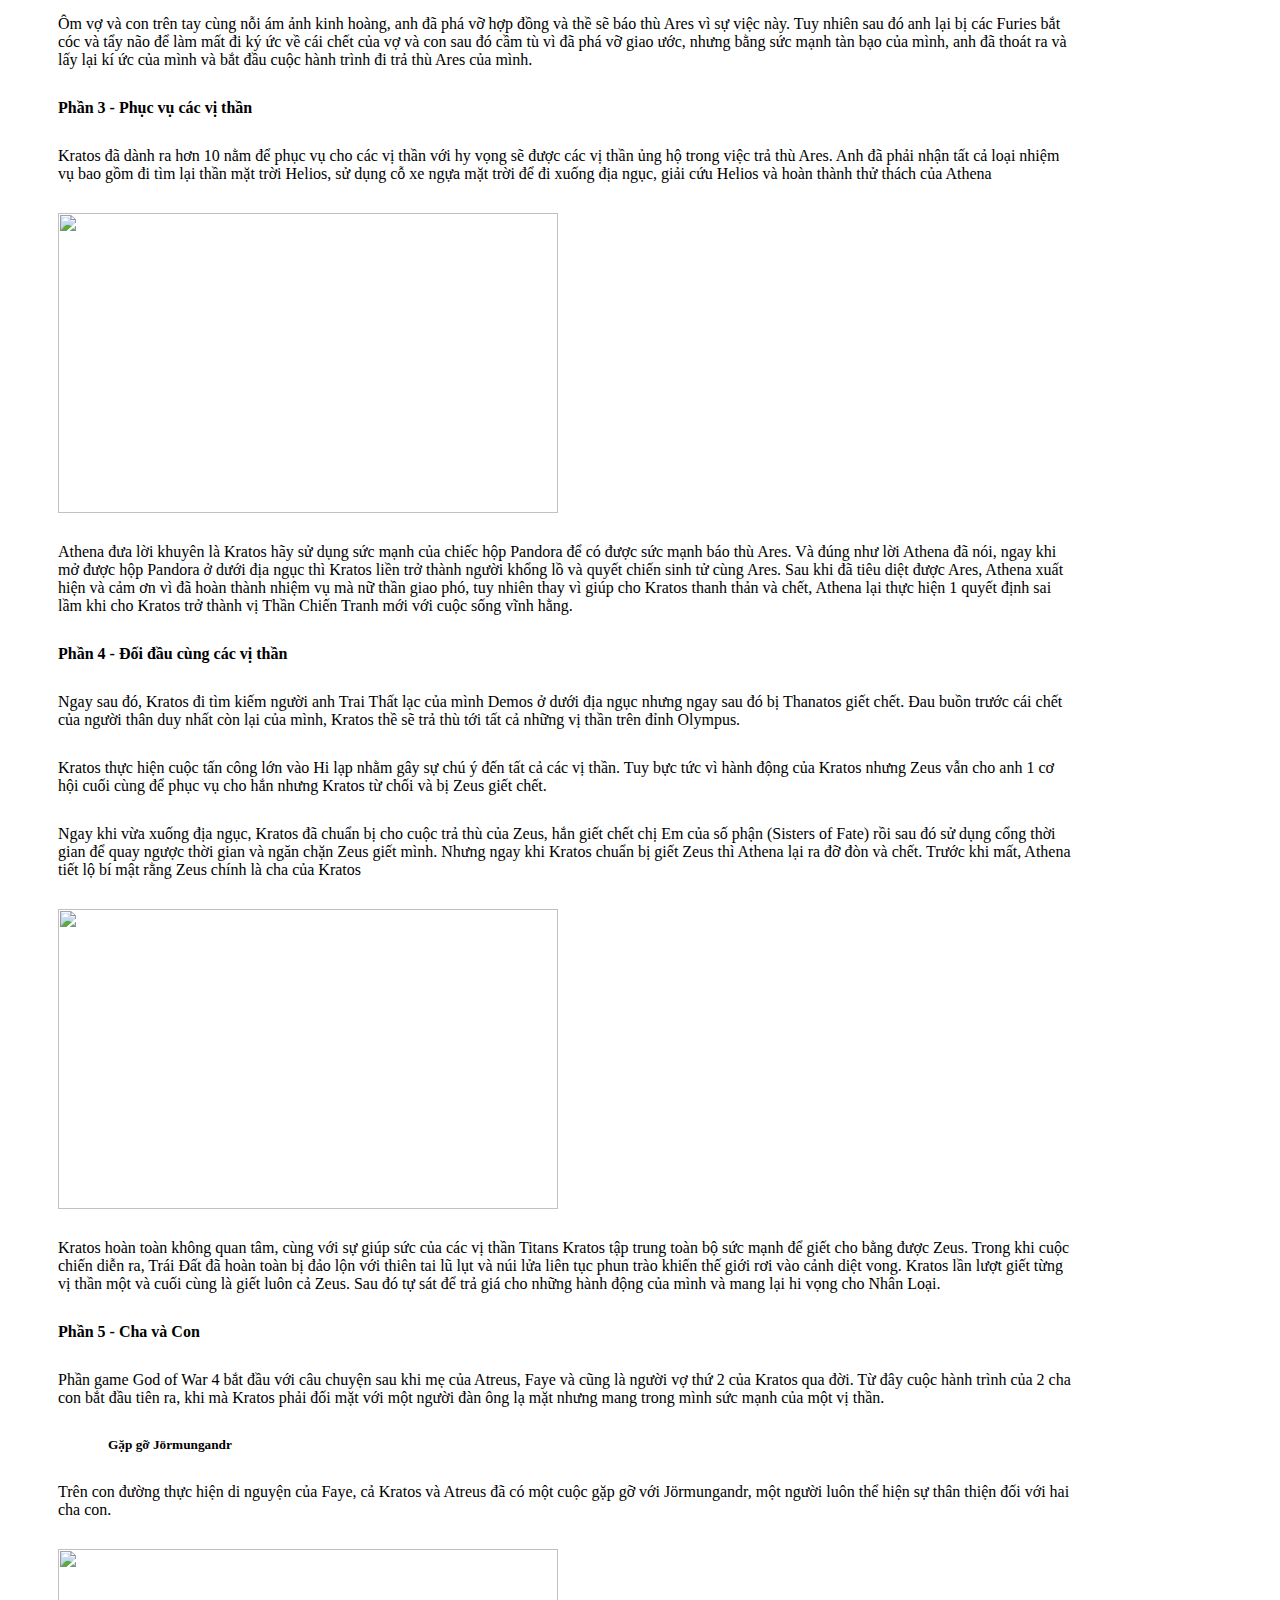
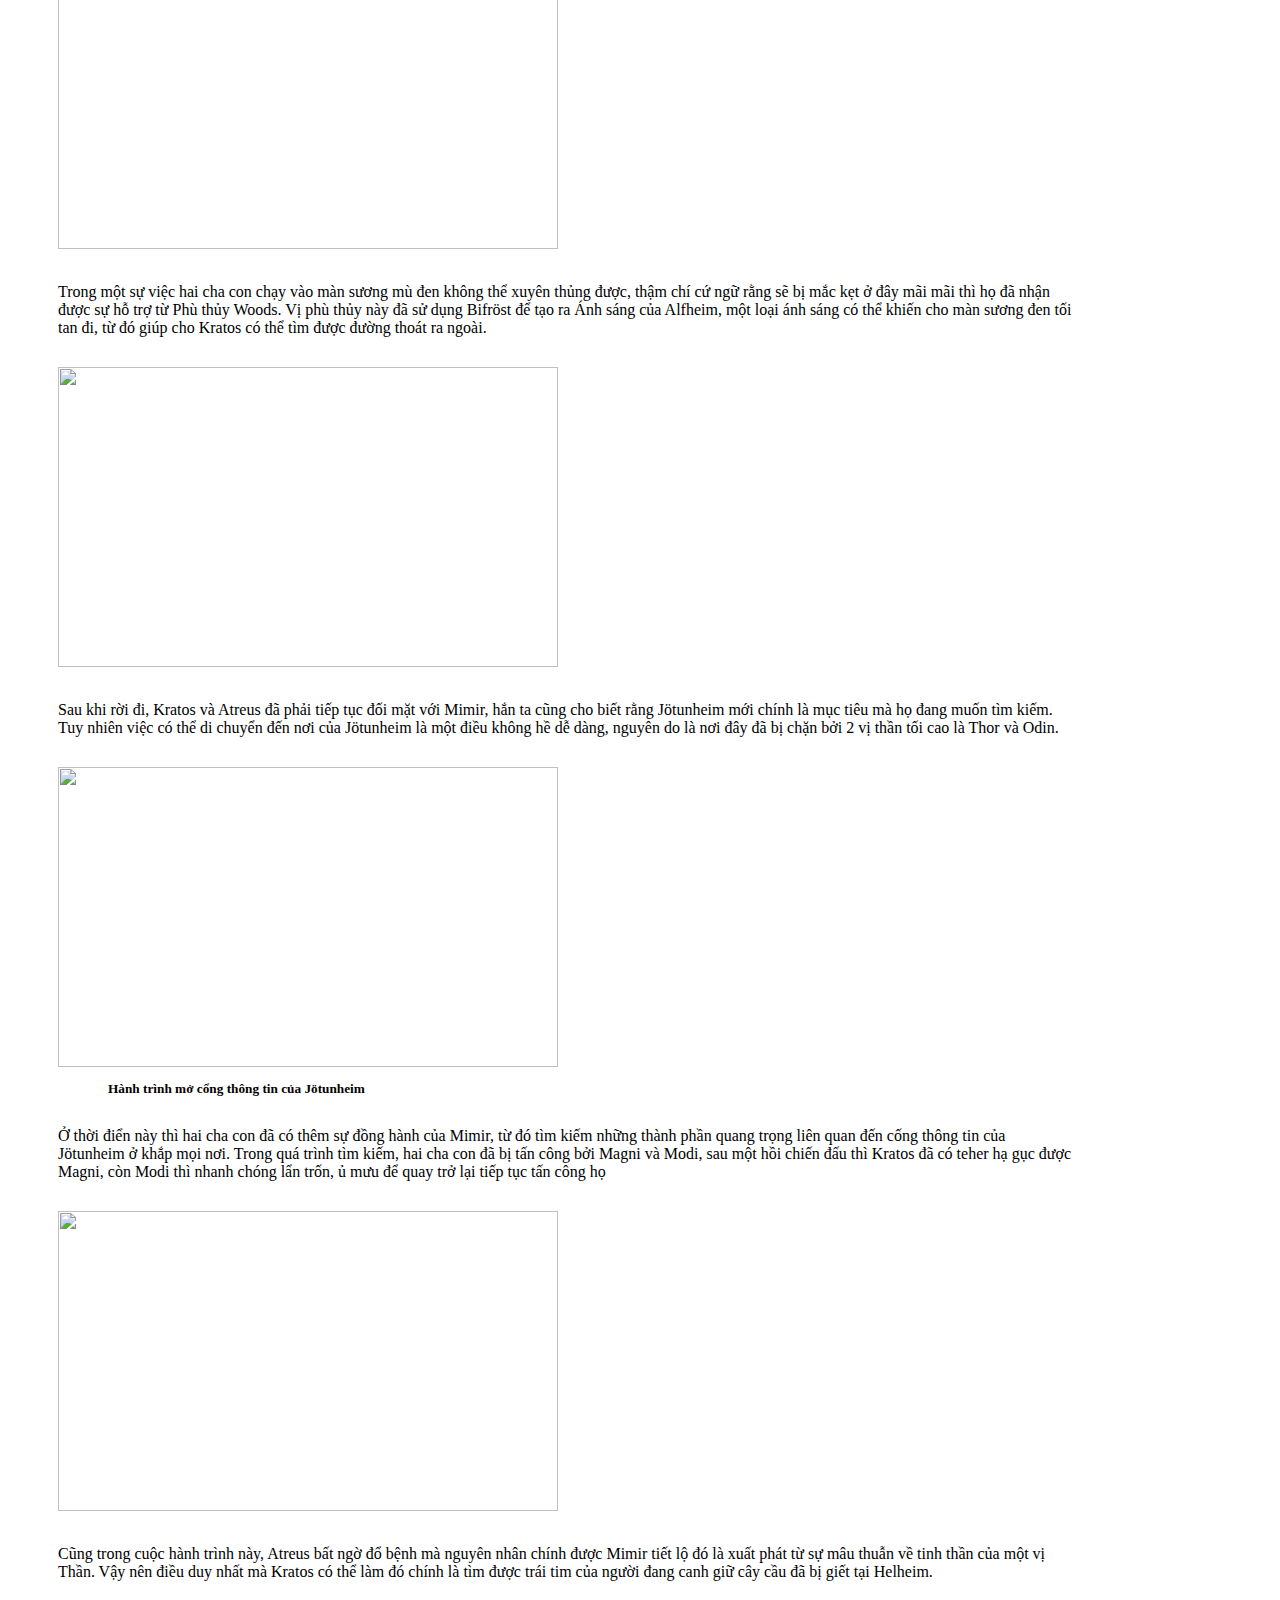
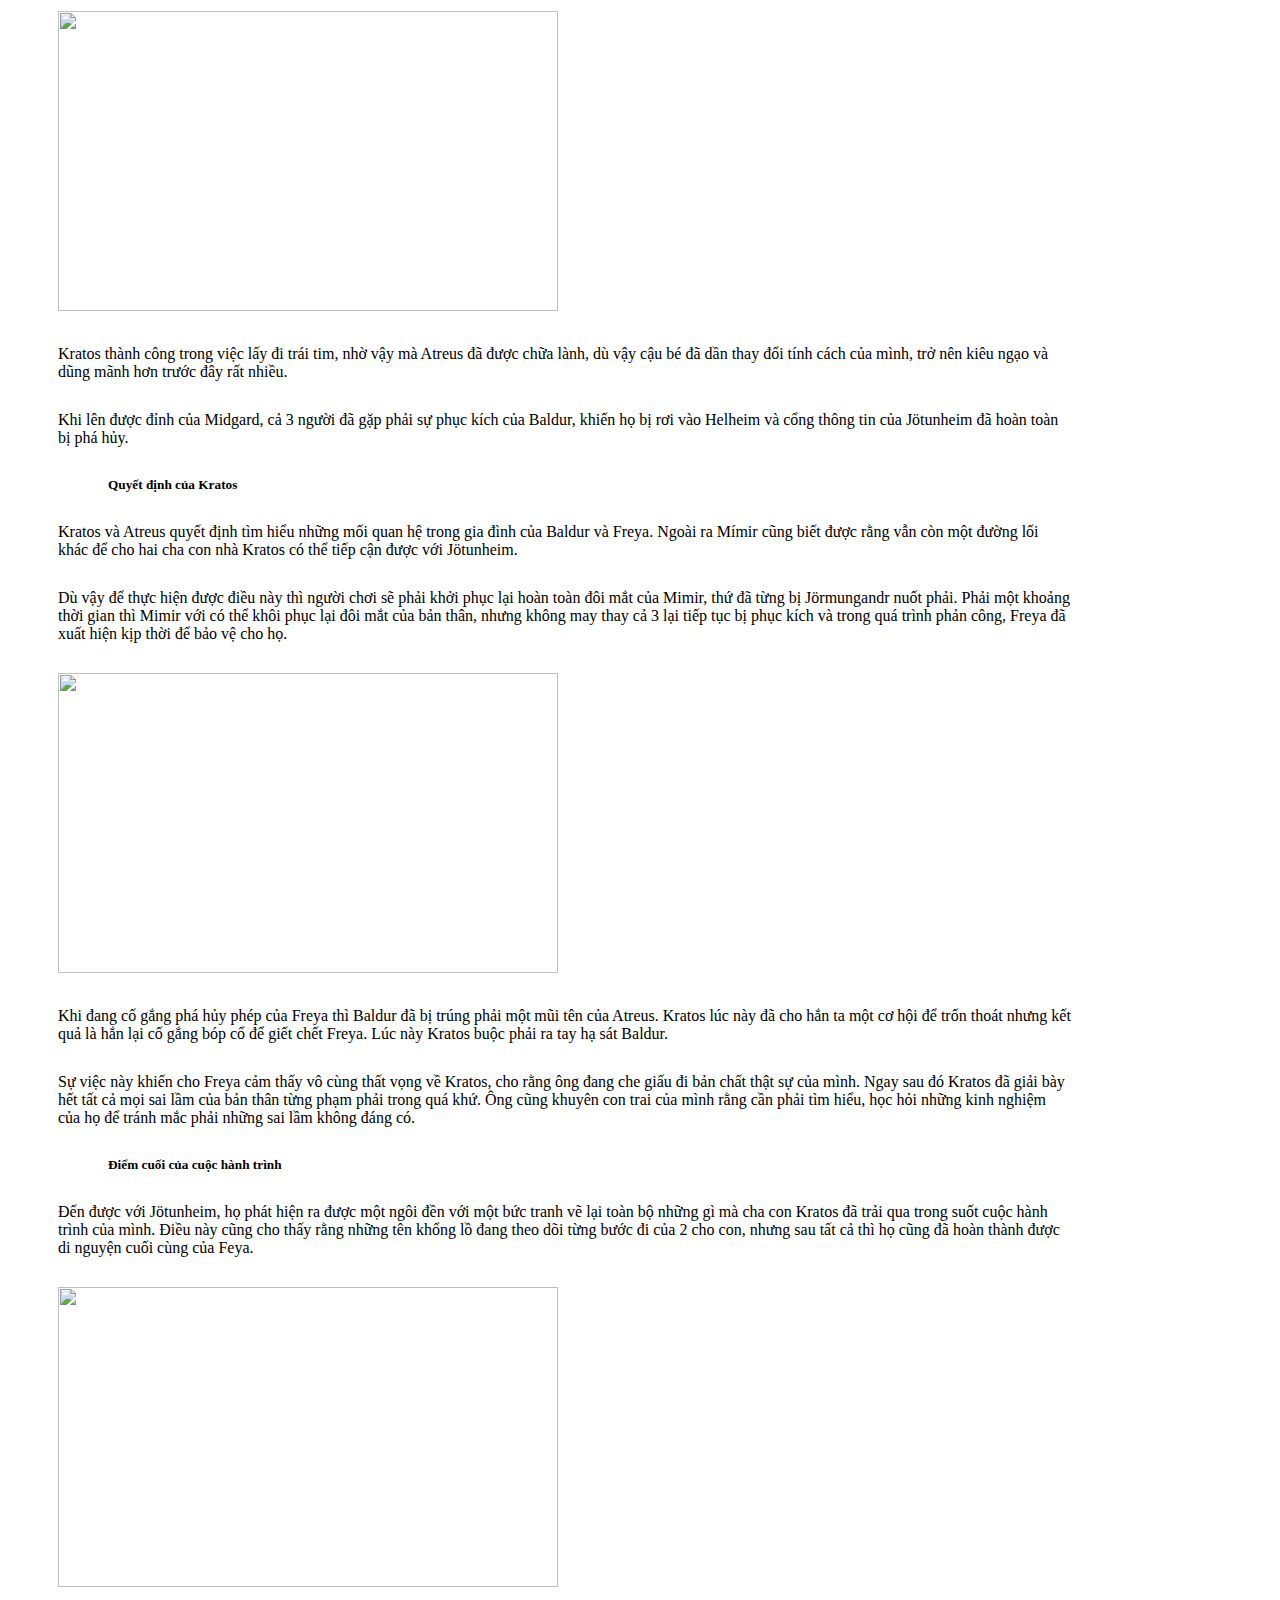
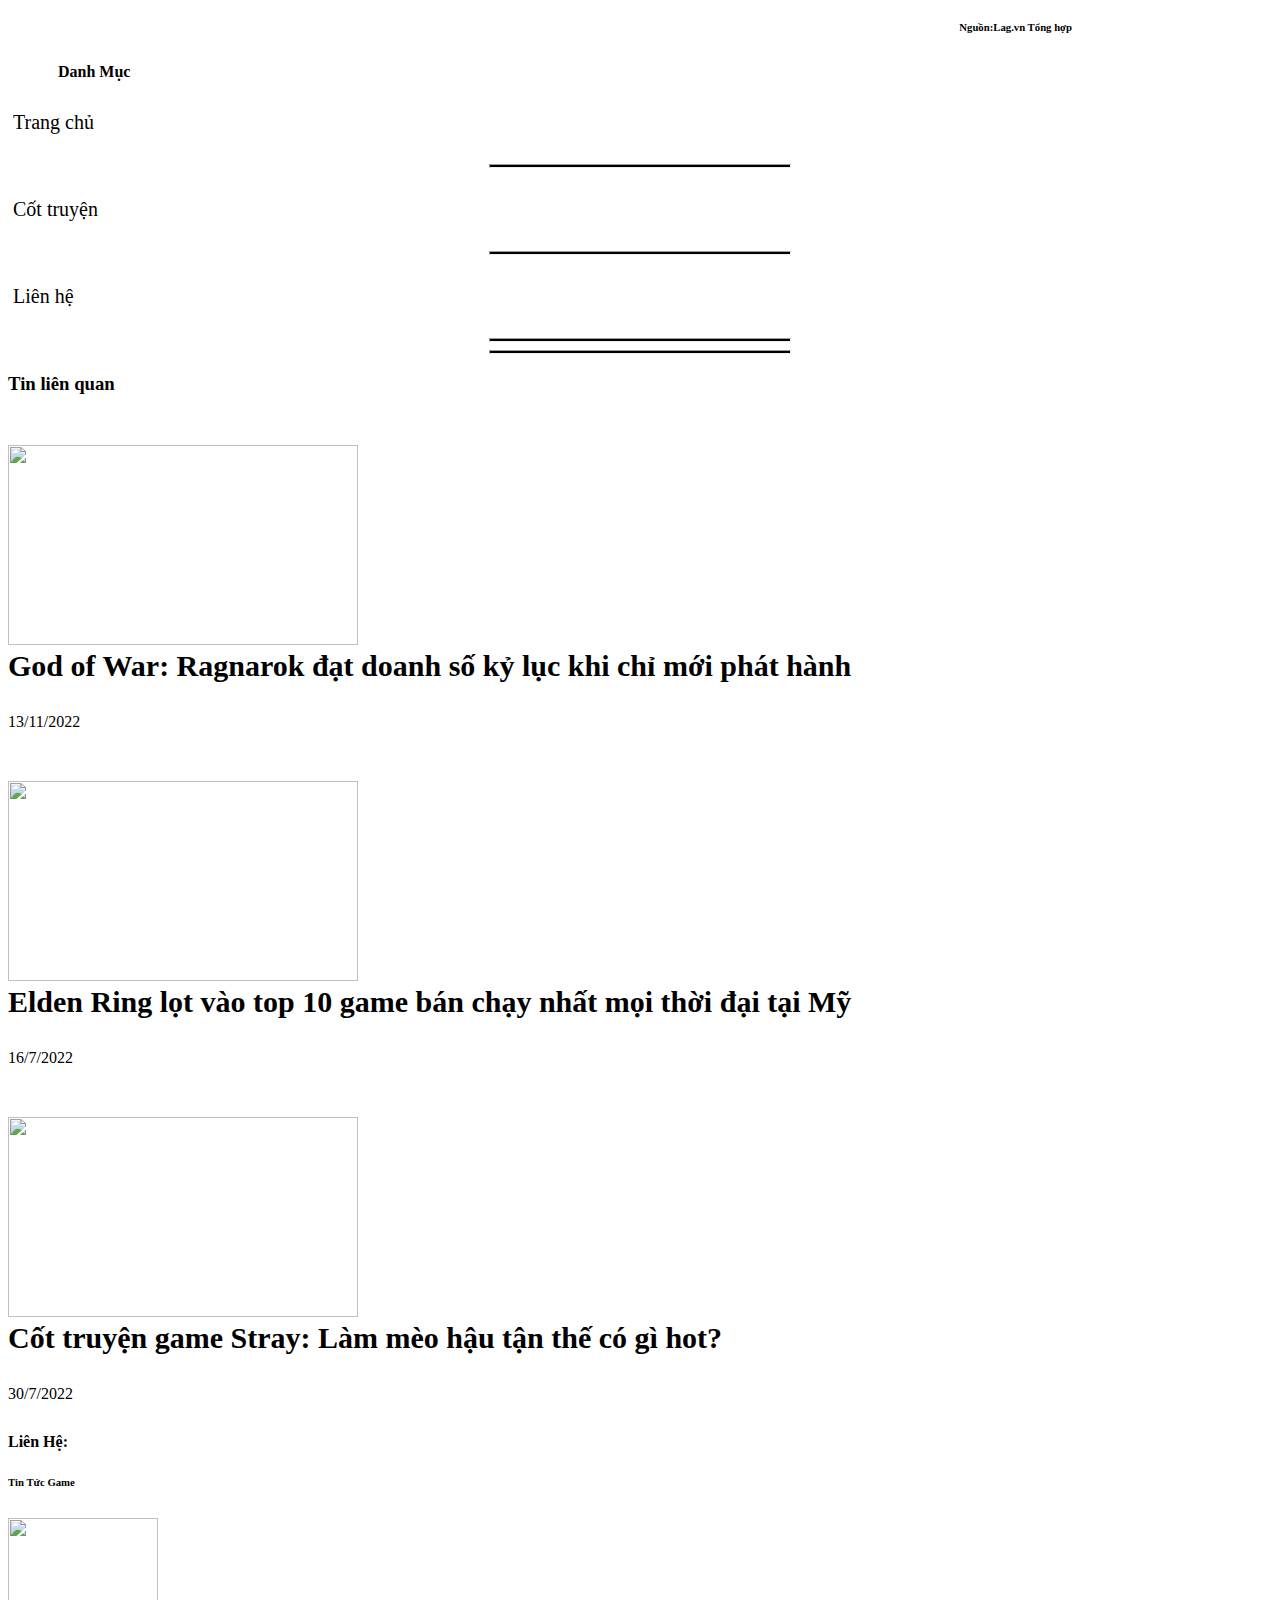
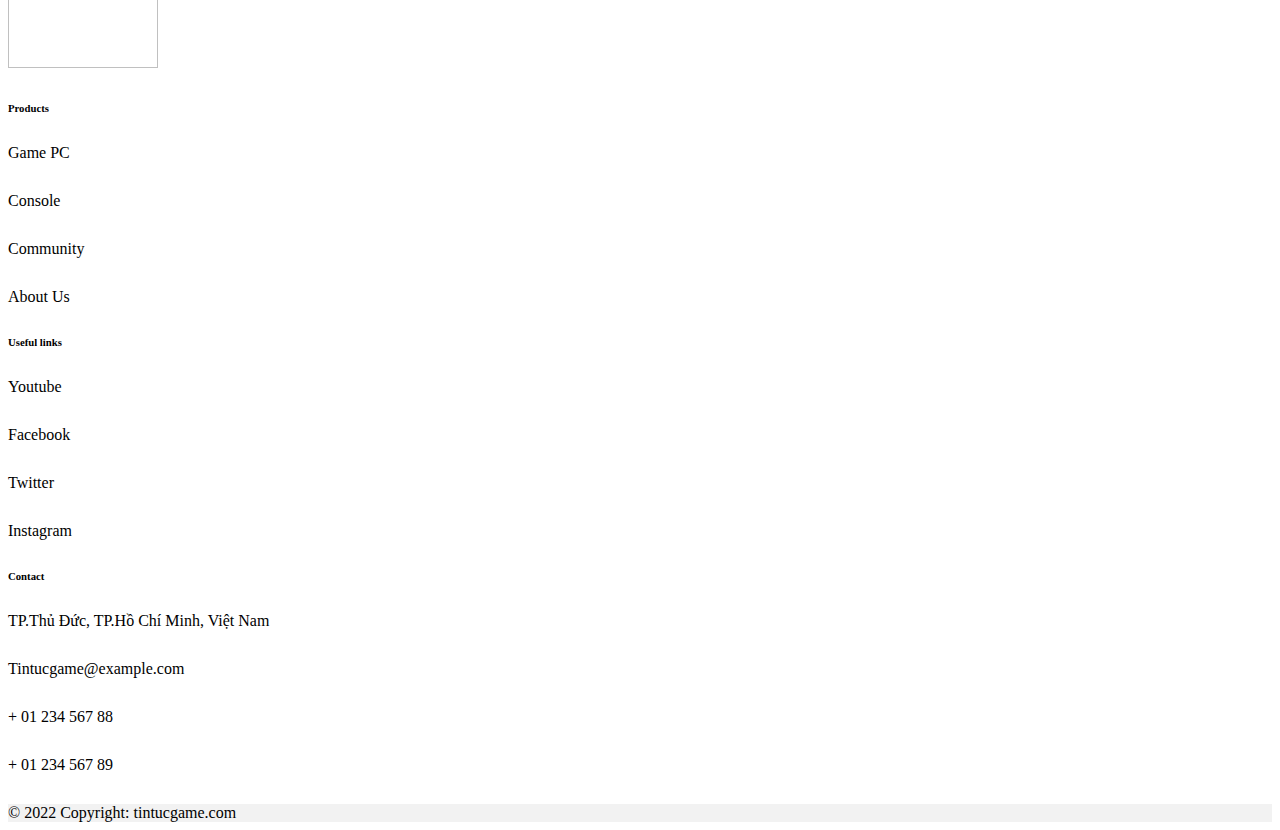
==== commit b8e0d750: "Update baiviet1.html" ====
--- a/baiviet1.html
+++ b/baiviet1.html
@@ -336,7 +336,7 @@
                 <!-- Copyright -->
                 <div class="text-center p-4" style="background-color: rgba(0, 0, 0, 0.05);">
                 © 2022 Copyright:
-                <a class="text-reset fw-bold" href="http://127.0.0.1:5500/6251071102%20-%20Le%20Quoc%20Tien%20-%20TH2/bootstrap-5.2.3-dist/bootstrap-5.2.3-dist/trangchu.html">Tintucgame.com</a>
+                <a class="text-reset fw-bold" href="http://127.0.0.1:5500/6251071102%20-%20Le%20Quoc%20Tien%20-%20TH2/bootstrap-5.2.3-dist/bootstrap-5.2.3-dist/trangchu.html">tintucgame.com</a>
                 </div>
                 <!-- Copyright -->
             </footer>
@@ -344,4 +344,4 @@
         <!-- End Footer -->
     </div>
 </body>
-</html>+</html>
